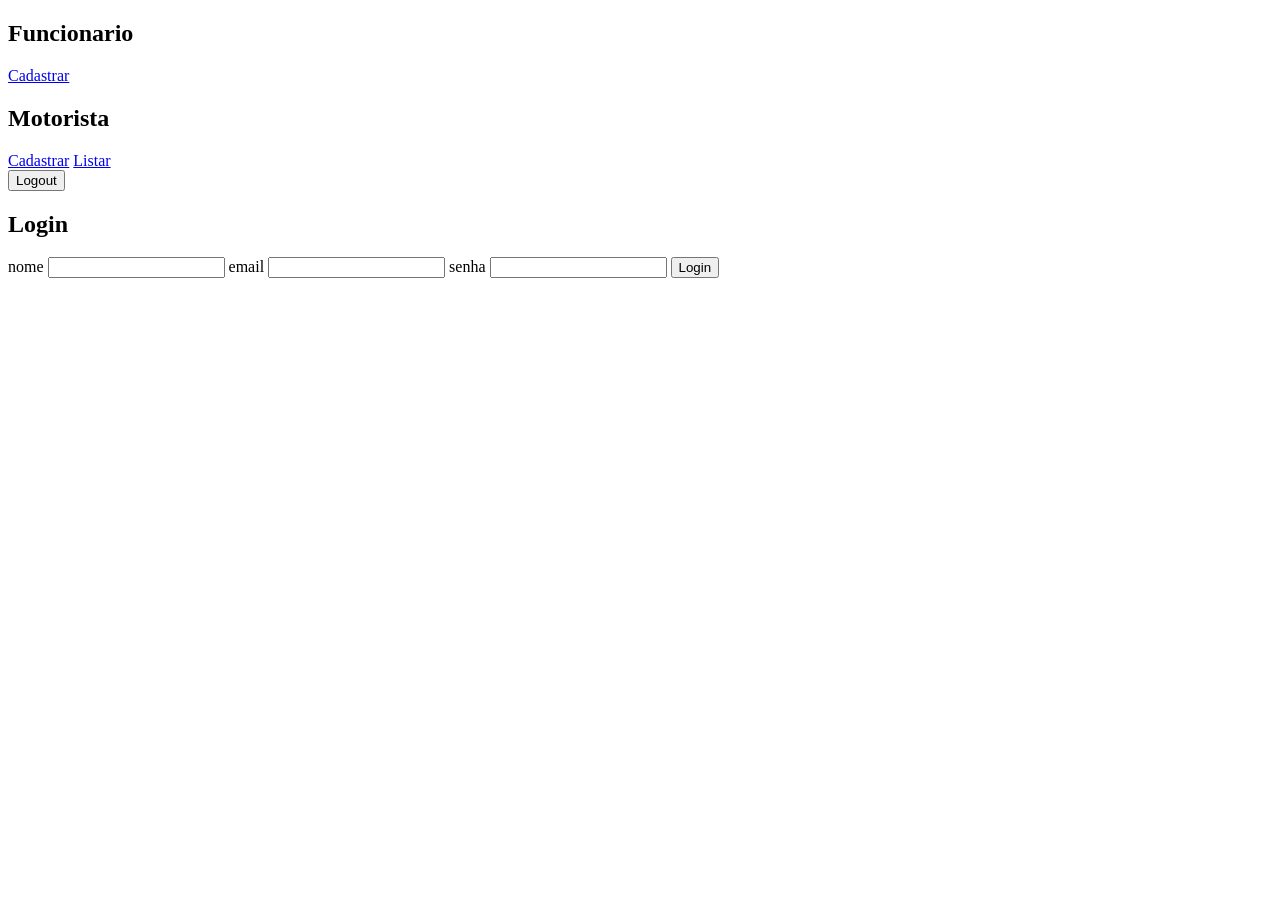
==== frontend/html/cadFuncionario.html @ 4e884cac "second commit" ====
<!DOCTYPE html>
<html lang="en">
<head>
	<meta charset="UTF-8">
	<meta name="viewport" content="width=device-width, initial-scale=1.0">
	<script src="./js/login.js"></script>
	<title>cadastrar funcionario</title>
</head>
<body>
	<header>
		<nav>
			<h1>
				Funcionario
			</h1>
			<a href="./html/cadFuncionario.html">Cadastrar</a>
			<h1>
				Motorista
			</h1>
			<a href="./cadMotorista.html">Cadastrar</a>
			<a href="./listarMotorista.html">Listar</a>
		</nav>

		<button onclick="localStorage.clear(); location.reload()">Logout</button>
	</header>

	<body>
		<h2>Login</h2>
		<form >
			<label for="nome">nome</label>
			<input type="text" id="nome">

			<label for="email">email</label>
			<input type="text" id="email">

			<label for="senha">senha</label>
			<input type="text" id="senha">

			<button id="loginBTN">Login</button>
		</form>

		<div id="res"></div>
	</body>
</body>
</html>
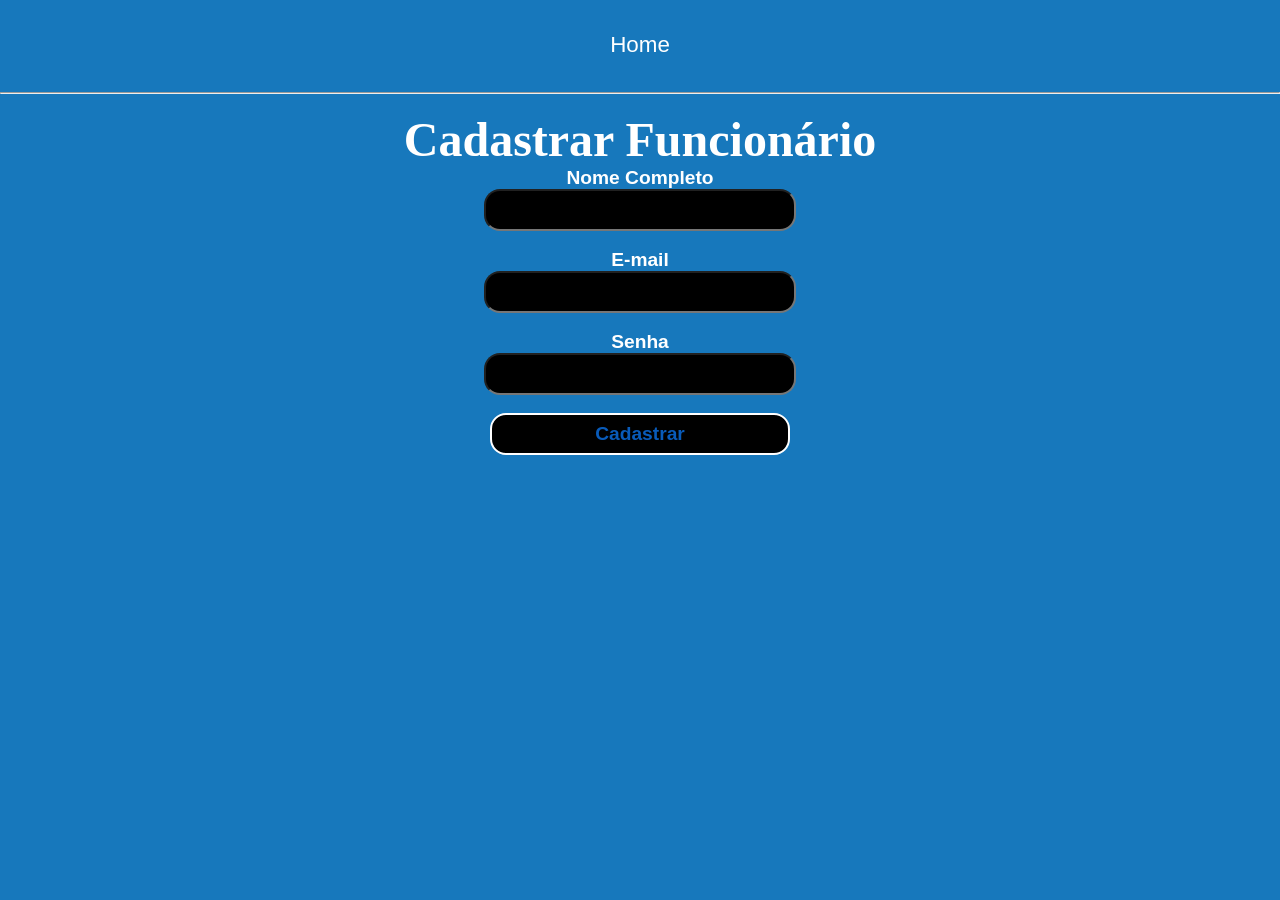
==== commit af64ff83: "third commit" ====
--- a/frontend/html/cadFuncionario.html
+++ b/frontend/html/cadFuncionario.html
@@ -1,44 +1,34 @@
 <!DOCTYPE html>
-<html lang="en">
+<html lang="pt-BR">
 <head>
-	<meta charset="UTF-8">
-	<meta name="viewport" content="width=device-width, initial-scale=1.0">
-	<script src="./js/login.js"></script>
-	<title>cadastrar funcionario</title>
+    <meta charset="UTF-8">
+    <meta name="viewport" content="width=device-width, initial-scale=1.0">
+    <link rel="stylesheet" href="../css/style.css">
+    <script src="../js/cadFuncionario.js" defer></script>
+    <title>Cadastrar Funcionário</title>
 </head>
 <body>
-	<header>
-		<nav>
-			<h1>
-				Funcionario
-			</h1>
-			<a href="./html/cadFuncionario.html">Cadastrar</a>
-			<h1>
-				Motorista
-			</h1>
-			<a href="./cadMotorista.html">Cadastrar</a>
-			<a href="./listarMotorista.html">Listar</a>
-		</nav>
+    <header>
+        <nav>
+            <a href="../index.html">Home</a>
+        </nav>
+        <br><hr><br>
+    </header>
+    <main>
+        <h1>Cadastrar Funcionário</h1>
+        <form>
+            <label for="nome">Nome Completo</label><br>
+            <input type="text" id="nome" required><br><br>
 
-		<button onclick="localStorage.clear(); location.reload()">Logout</button>
-	</header>
+            <label for="email">E-mail</label><br>
+            <input type="email" id="email" required><br><br>
 
-	<body>
-		<h2>Login</h2>
-		<form >
-			<label for="nome">nome</label>
-			<input type="text" id="nome">
+            <label for="senha">Senha</label><br>
+            <input type="password" id="senha" required><br><br>
 
-			<label for="email">email</label>
-			<input type="text" id="email">
-
-			<label for="senha">senha</label>
-			<input type="text" id="senha">
-
-			<button id="loginBTN">Login</button>
-		</form>
-
-		<div id="res"></div>
-	</body>
+            <button id="btn_cadastrar">Cadastrar</button>
+        </form>
+        <div id="resposta" class="resposta"></div>
+    </main>
 </body>
-</html>+</html>
--- a/frontend/css/style.css
+++ b/frontend/css/style.css
@@ -0,0 +1,113 @@
+* {
+    margin: 0;
+    padding: 0;
+}
+
+body {
+    background-color: #1778bc;
+    margin-top: 16px;
+}
+
+nav {
+    padding: 16px 8px;
+    text-align: center;
+}
+
+nav a {
+    text-decoration: none;
+    font-size: 1.4rem;
+    font-family: 'Segoe UI', sans-serif;
+    color: white;
+    padding: 8px 16px;
+}
+
+a:hover {
+    background-color: rgba(255, 255, 255, 0.3);
+    border-radius: 16px;
+    transition: ease 0.7s;
+}
+
+main, footer {
+    text-align: center;
+    color: white;
+}
+
+h1 {
+    font-size: 3rem;
+}
+
+h2 {
+    font-size: 1.5rem;
+}
+
+.titulo_menu {
+    color: rgb(1, 39, 75);
+    font-family: 'Segoe UI', sans-serif;
+    font-size: 1.4rem;
+    font-weight: bold;
+}
+
+input, button, select {
+    background-color: black;
+    border-radius: 16px;
+    text-align: center;
+    padding: 8px 4px;
+    color: white;
+    font-family: 'Segoe UI', sans-serif;
+    font-weight: bold;
+    width: 300px;
+    font-size: 1.20rem;
+}
+
+label {
+    font-size: 1.20rem;
+    font-weight: bold;
+    color: white;
+    font-family: 'Segoe UI', sans-serif;
+}
+
+button {
+    cursor: pointer;
+    background-color: black;
+    color: #095bb9;
+    border: 2px solid white;
+    transition: 0.3s;
+}
+
+.resposta {
+    font-size: 1.20rem;
+    color: white;
+    font-weight: bold;
+    margin-top: 15px;
+}
+
+table {
+    margin: 20px auto;
+    border-collapse: collapse;
+    font-family: 'Segoe UI', sans-serif;
+}
+
+th {
+    font-weight: bold;
+    background-color: rgba(0, 0, 0, 0.3);
+}
+
+th, td {
+    border: 2px solid white;
+    padding: 10px;
+    text-align: center;
+    color: white;
+}
+
+.area_usuario {
+    color: white;
+    font-family: 'Segoe UI', sans-serif;
+    font-size: 1.4rem;
+    margin-bottom: 16px;
+}
+
+option {
+    background-color: black;
+    color: white;
+}
+
